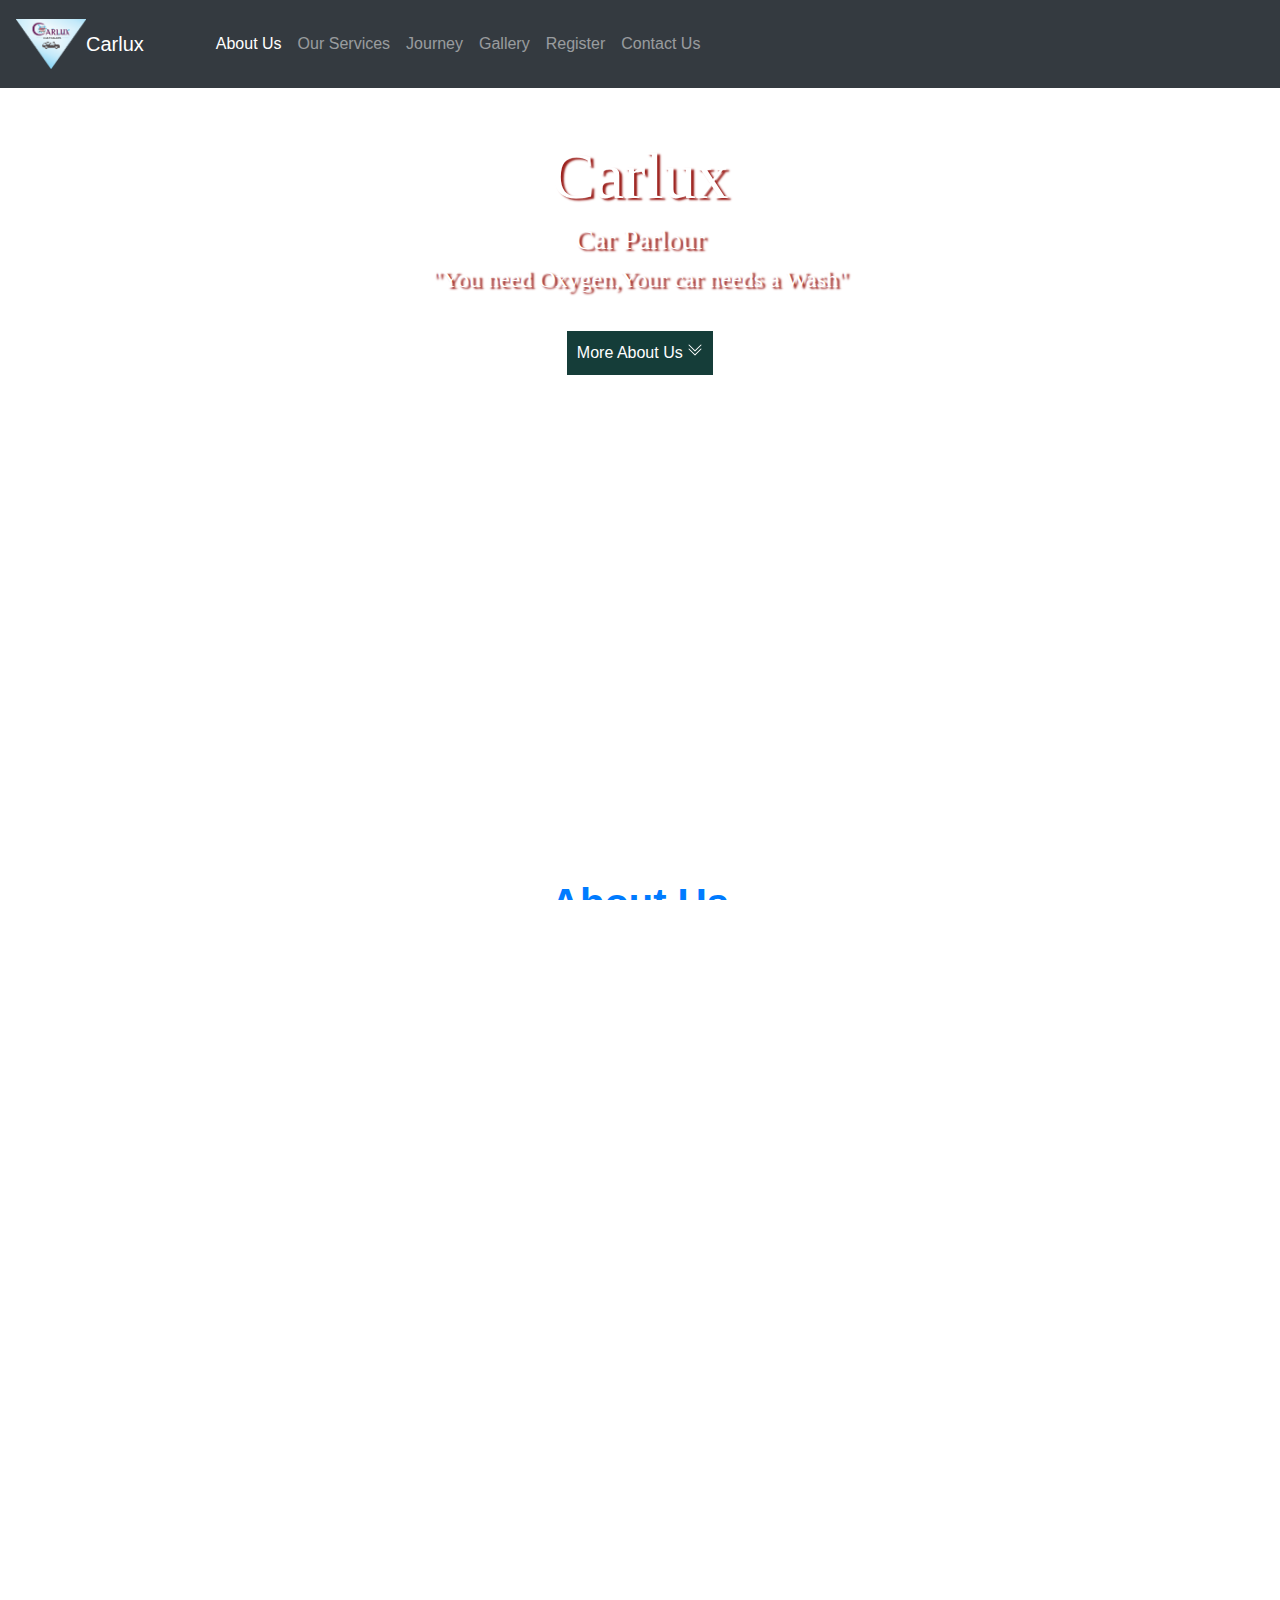
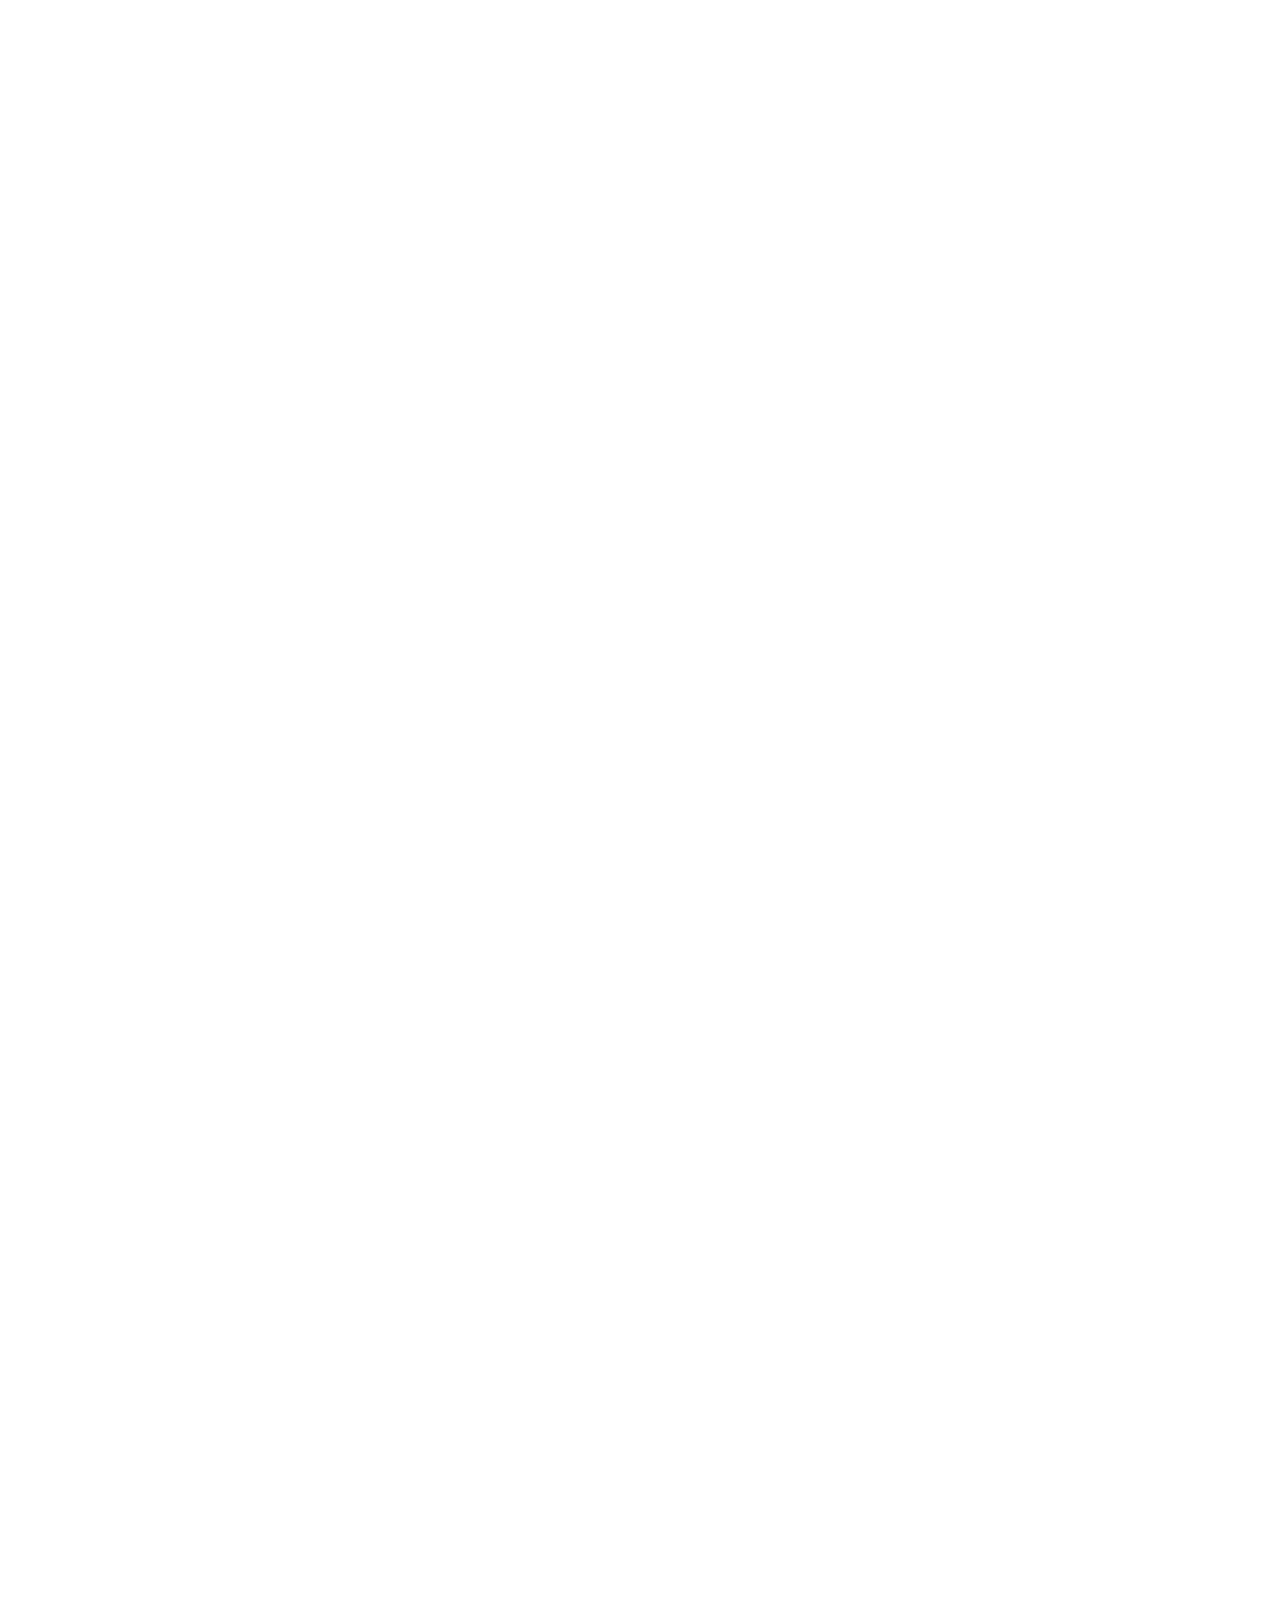
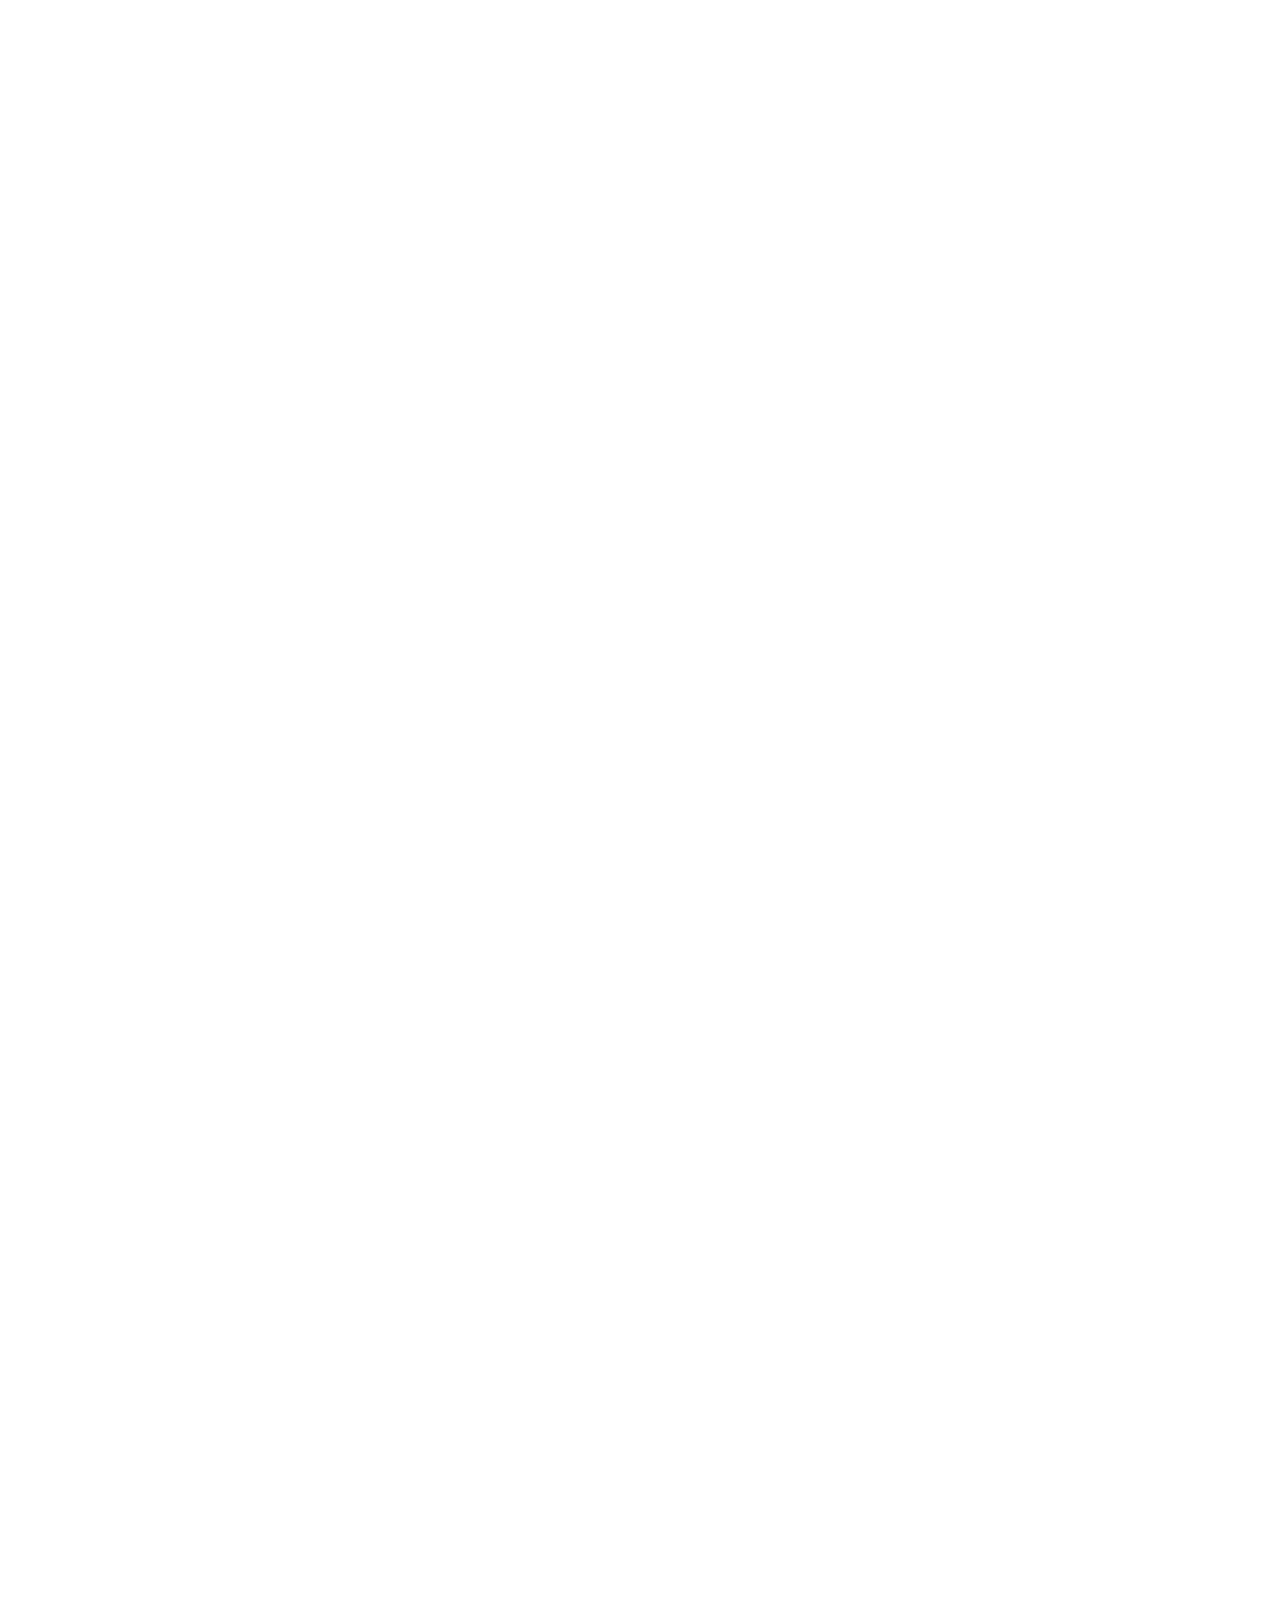
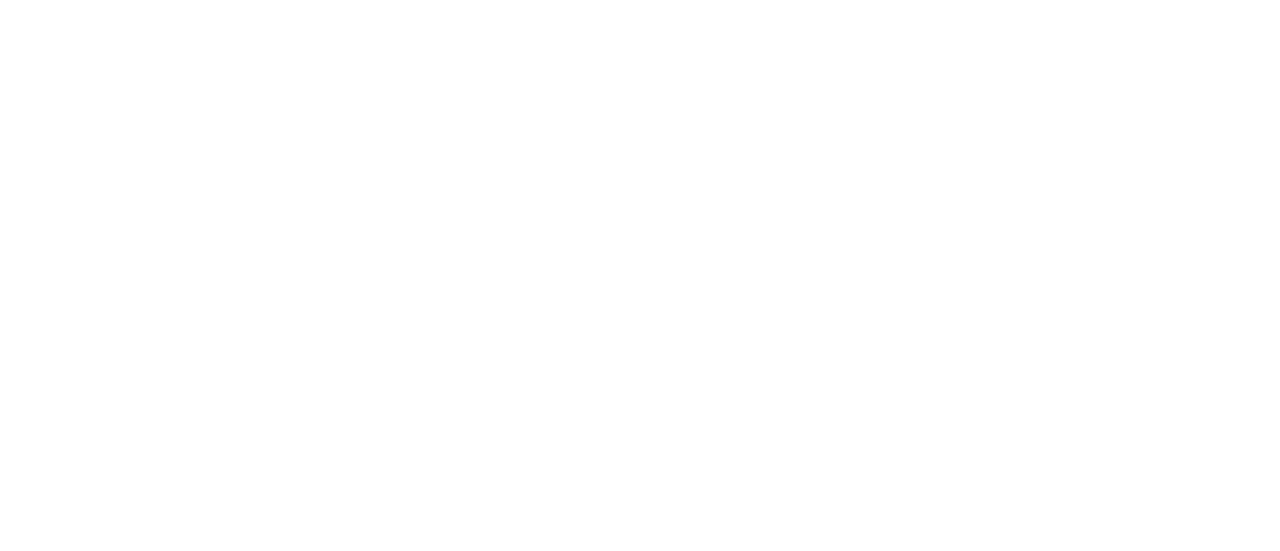
==== index.html @ f9e62705 "changed home.html to index.html | corrected paths after removing views folder" ====
<!doctype html>
<html lang="en">
  <head>
    <!-- Required meta tags -->
    <meta charset="utf-8">
    <meta name="viewport" content="width=device-width, initial-scale=1, shrink-to-fit=no">

    <!-- Bootstrap CSS -->
    <link rel="stylesheet" href="https://maxcdn.bootstrapcdn.com/bootstrap/4.0.0/css/bootstrap.min.css" integrity="sha384-Gn5384xqQ1aoWXA+058RXPxPg6fy4IWvTNh0E263XmFcJlSAwiGgFAW/dAiS6JXm" crossorigin="anonymous">
    <link rel="stylesheet" href="./assets/css/home.css">

    <!--Floating WhatsApp css-->  
    <link rel="stylesheet" href="./assets/floating-whatsapp/floating-wpp.min.css">

    <title>Carlux | Home</title>

    <link href="./assets/css/home.css" rel = "stylesheet" type ="text/css"> 

  </head>
  <body>
    
    <!-- nav bar -->
    <nav class="navbar navbar-expand-lg navbar-dark bg-dark fixed-top">
        
      <button class="navbar-toggler" type="button" data-toggle="collapse" data-target="#navbarTogglerDemo03" aria-controls="navbarTogglerDemo03" aria-expanded="false" aria-label="Toggle navigation">
          <span class="navbar-toggler-icon"></span>
        </button>
        
        <a class="nav-logo navbar-brand d-flex justify-content-center align-items-center" href="#">
          <img src="./assets/images/logo.png" width="70" height="50" class="d-inline-block align-top" alt="Logo">
          <p class="mt-3">Carlux</p>
        </a>
        
      
        <div class="collapse navbar-collapse ml-5" id="navbarTogglerDemo03">
          <ul class="navbar-nav mr-auto mt-2 mt-lg-0">
            <li class="nav-item active">
              <a class="nav-link" href="#about-us-start"> About Us <span class="sr-only">(current)</span></a>
            </li>
            <li class="nav-item">
                <a class="nav-link" href="#our-services"> Our Services </a>
            </li>
            <li class="nav-item">
              <a class="nav-link" href="#journey-with-us-b4"> Journey </a>
            </li>
            <li class="nav-item">
              <a class="nav-link" href="#gallery-start"> Gallery </a>
            </li>
            <li class="nav-item">
              <a class="nav-link" href="#register-now-start"> Register </a>
            </li>
            <li class="nav-item">
                <a class="nav-link" href="#contact-us"> Contact Us </a>
            </li>
          </ul>
        </div>
      </nav>

    <!--Div where the WhatsApp will be rendered-->  
    <div id="WAButton" style="z-index: 4;"></div>  

      <!-- Title -->
    <section style="margin-top: 87px;">
        <div class="carLux-img">
         <div class="quotes">
           <h1>Carlux</h1>
           <h3>Car Parlour</h3>
           <h4>"You need Oxygen,Your car needs a Wash"</h4>
         </div>
          <div class="button">
            <a class="drop-down-button" href="#about-us-start" style="text-decoration: none;">
              <span>More About Us
              <svg width="1em" height="1em" viewBox="0 0 16 16" class="bi bi-chevron-double-down" fill="currentColor" xmlns="http://www.w3.org/2000/svg">
                <path fill-rule="evenodd" d="M1.646 6.646a.5.5 0 0 1 .708 0L8 12.293l5.646-5.647a.5.5 0 0 1 .708.708l-6 6a.5.5 0 0 1-.708 0l-6-6a.5.5 0 0 1 0-.708z"/>
                <path fill-rule="evenodd" d="M1.646 2.646a.5.5 0 0 1 .708 0L8 8.293l5.646-5.647a.5.5 0 0 1 .708.708l-6 6a.5.5 0 0 1-.708 0l-6-6a.5.5 0 0 1 0-.708z"/>
              </svg>
            </span>
            </a>
          </div>
        </div>
        <div id="about-us-start"></div>
      </section>

    <!-- about us -->
    <section id="about-us" class="col-md-12 col-lg-10 mx-auto mt-4 p-5">
      <header class="heading">
        <h1 class="mx-auto col-md-6 col-10 text-primary" style="text-align: center; font-weight: bolder;">About Us</h1>
      </header>
      
      <div style="text-align: center;">
        <p style="font-size: larger;">"The Kissing clean with a showroom shine, every time."</p>
        <p> Quality service at your doorstep. </p>
      </div>
    
      <div class="media container">
        <div class="youtube-video mx-auto">
          <iframe src="https://www.youtube.com/embed/Q9sjvz_by-w?autoplay=1&mute=1">
          </iframe> 
        </div>
      </div>

      <div class="d-flex flex-wrap justify-content-around mt-4 col-lg-11 col-md-12 mx-auto">
        <!-- card 1: who we are? -->
        <div class="flip-card mb-3">
          <div class="flip-card-inner">
            <div class="flip-card-front">
              <img class="mt-md-5 mt-2" src="https://www.flaticon.com/svg/static/icons/svg/882/882988.svg" width="100px" height="100px" alt="Who?">
              <p class="mt-3">Who We Are?</p>
              <p class="ss-small" style="font-size: 12px;">(Tap to know more)</p>
            </div>
            <div class="flip-card-back">
              <img class="mt-2" src="https://www.flaticon.com/svg/static/icons/svg/616/616490.svg" width="30px" height="30px" alt="star">
              <p class="text-justify col-11 mx-auto" style="line-height: 1.3rem;">
                We are the <span style="color: rgb(218, 15, 15);">professionals</span>, that handle your vehicle with <span style="color: rgb(218, 15, 15);">care</span>. We <span style="color: rgb(218, 15, 15);">focus</span> on your vehicle like a parent pampers their child. That is where we come to help you out. We are <span style="color: rgb(218, 15, 15);">trustworthy</span> and <span style="color: rgb(218, 15, 15);">reliable</span> in every way possible.
              </p>
            </div>
          </div>
        </div>

        <!-- card 2: what we do? -->
        <div class="flip-card mb-3">
          <div class="flip-card-inner">
            <div class="flip-card-front">
              <img class="mt-md-5 mt-2" src="https://www.flaticon.com/svg/static/icons/svg/3617/3617413.svg" style="transform: scale(1.2);" width="100px" height="100px" alt="What?">
              <p class="mt-3">What We Do?</p>
              <p class="ss-small" style="font-size: 12px;">(Tap to know more)</p>
            </div>
            <div class="flip-card-back">
              <img class="mt-2" src="https://www.flaticon.com/svg/static/icons/svg/616/616490.svg" width="30px" height="30px" alt="star">
              <p class="text-justify col-11 mx-auto" style="line-height: 1.3rem;">
                Don't lose time, to get the shine. We Provide Vehicle related services like <span style="color: yellow">body wash, foam wash, dry cleaning, sanitization, vacuum cleaning, rubbing & polishing along with all technical and electrical works. </span>
              </p>
            </div>
          </div>
        </div>
        
        <!-- card 3: Why choose us? -->
        <div class="flip-card mb-3">
          <div class="flip-card-inner">
            <div class="flip-card-front">
              <img class="mt-md-5 mt-2" src="https://www.flaticon.com/svg/static/icons/svg/1698/1698558.svg" width="100px" height="100px" alt="Why?">
              <p class="mt-3">Why Choose Us?</p>
              <p class="ss-small" style="font-size: 12px;">(Tap to know more)</p>
            </div>
            <div class="flip-card-back">
              <img class="mt-2" src="https://www.flaticon.com/svg/static/icons/svg/616/616490.svg" width="30px" height="30px" alt="star">
              <p class="text-justify col-11 mx-auto" style="line-height: 1.3rem;">
                1. <span style="color: rgb(218, 15, 15);">Newest</span> in market with newest <span style="color: rgb(218, 15, 15);">technology</span>. (Hands-free cleaning) <br>
                2. <span style="color: rgb(218, 15, 15);">Onsite service</span> available. We will be right where you need us. <br>
                3. On Demand and Monthly Services available<span style="color: rgb(218, 15, 15);"> within budget</span>. 
              </p>
            </div>
          </div>
        </div>
      </div>

      <div class="col-10 mx-auto">
        <p style="font-size: 1.3rem; text-align: center;">Drive With Pride in a Clean Car.</p>
      </div>
    </section>
    
    <!-- our services -->
    <section id="our-services">
      <header class="heading">
        <h1 class="mx-auto col-md-6 col-10 text-primary" style="text-align: center; font-weight: bolder;">Our Services</h1>
      </header>
      <div class="services-container">

        <!-- card -->
        <div class="services-card">
          <div class="services-card-inner" style="background-color: #F3086A;">
            <div id="body-wash-img" class="services-card-img-container first-service">
              <div class="tap-me-container">
                <i class="fas fa-hand-point-up"></i>
              </div>
              <div class="services-img-text-container" style="background-color: rgba(243, 8, 106, 0.6);;">
                <div class="services-img-text">
                  <p>A body Wash that throughly clears up the dirt present on your vehicle's body. No need to worry of that mud now, is it?</p>
                </div>
              </div>
            </div>
            <div class="service-card-p">
              <p>Body Wash</p>
            </div>
          </div>
        </div>

        <!-- card -->
        <div class="services-card">
          <div class="services-card-inner" style="background-color: #FE4C07;">
            <div id="interior-img" class="services-card-img-container">
              <div class="services-img-text-container" style="background-color: rgba(254, 76, 7, 0.6);">
                <div class="services-img-text">
                  <p>A thorough Cleaning of all the interior parts of your vehicle. Well! Let your kids spill some beans in your car now onwards and stop worrying.</p>
                </div>
              </div>
            </div>
            <div class="service-card-p">
              <p>Interior Cleaning</p>
            </div>
          </div>
        </div>

        <!-- card -->
        <div class="services-card">
          <div class="services-card-inner" style="background-color: #02AF3B;">
            <div id="wheel-wash-img" class="services-card-img-container">
              <div class="services-img-text-container" style="background-color: rgba(18, 156, 64, 0.6);">
                <div class="services-img-text">
                  <p>Cleaning up of the wheels to make them shine like a gold mine. Time to hit the road and go bizzare.</p>
                </div>
              </div>
            </div>
            <div class="service-card-p" style="text-align: center; margin-top: 2%;">
              <p>Wheel Cleaning</p>
            </div>
          </div>
        </div>

        <!-- card -->
        <div class="services-card">
          <div class="services-card-inner" style="background-color: #F3086A;">
            <div id="foam-wash-img" class="services-card-img-container">
              <div class="services-img-text-container" style="background-color: rgba(243, 8, 106, 0.6);">
                <div class="services-img-text">
                  <p>Not satisfied with just a body wash? Try this cozy wash to make your ride get foamy and become shiny like a bulb.</p>
                </div>
              </div>
            </div>
            <div class="service-card-p" style="text-align: center; margin-top: 2%;">
              <p>Foam Wash</p>
            </div>
          </div>
        </div>

        <!-- card -->
        <div class="services-card">
          <div class="services-card-inner" style="background-color: #FE4C07;">
            <div id="vacuum-img" class="services-card-img-container">
              <div class="services-img-text-container" style="background-color: rgba(254, 76, 7, 0.6);">
                <div class="services-img-text">
                  <p>Seat Covers and foot area always got that dust that won't come out that easily. Don't Worry!! We got it handled.</p>
                </div>
              </div>
            </div>
            <div class="service-card-p" style="text-align: center; margin-top: 2%;">
              <p>Vacuum Cleaning</p>
            </div>
          </div>
        </div>

        <!-- card -->
        <div class="services-card">
          <div class="services-card-inner" style="background-color: #02AF3B;">
            <div id="polishing-img" class="services-card-img-container">
              <div class="services-img-text-container" style="background-color:rgba(18, 156, 64, 0.6);">
                <div class="services-img-text">
                  <p>Washing might make your vehicle shiny. But do you want to blind others just by a look at your ride. Just kidding, But it does make your ride like new</p>
                </div>
              </div>
            </div>
            <div class="service-card-p" style="text-align: center; margin-top: 2%;">
              <p>Polishing</p>
            </div>
          </div>
        </div>

        <!-- card -->
        <div class="services-card">
          <div class="services-card-inner" style="background-color: #F3086A;">
            <div id="engine-wash-img" class="services-card-img-container">
              <div class="services-img-text-container" style="background-color: rgba(243, 8, 106, 0.6);;">
                <div class="services-img-text">
                  <p>A Ride outside may look beautiful but have you ever thought how sick it may be from inside. We are its doctor, Ready to help.</p>
                </div>
              </div>
            </div>
            <div class="service-card-p" style="text-align: center; margin-top: 2%;">
              <p>Engine Wash</p>
            </div>
          </div>
        </div>

        <!-- card -->
        <div class="services-card">
          <div class="services-card-inner" style="background-color: #FE4C07;">
            <div id="sanitization-img" class="services-card-img-container">
              <div class="services-img-text-container" style="background-color: rgba(254, 76, 7, 0.6);">
                <div class="services-img-text">
                  <p>Germs, Viruses, Bacteria will be just a myth to you. Sanitization of your vehicle will only let you and your close ones be in your vehicle.</p>
                </div>
              </div>
            </div>
            <div class="service-card-p" style="text-align: center; margin-top: 2%;">
              <p>Sanitization</p>
            </div>
          </div>
        </div>

      </div>
    </section>
    <div id="journey-with-us-b4"></div>
    <!-- Journey -->
    <section id="journey-with-us">
      <header class="heading">
        <h1 class="mx-auto col-md-6 col-10 text-primary" style="text-align: center; font-weight: bolder;">Your Journey With Us</h1>
      </header>
      <div class="journey-container mt-5 mb-5">
        <div class="timeline">
          <img src="https://www.flaticon.com/svg/static/icons/svg/1048/1048314.svg" height="50px" width="50px" alt="">
        </div>
        <div class="timeline-div">
          <p class="timeline-heading">1. Register With US: <img src="https://www.flaticon.com/svg/static/icons/svg/3596/3596029.svg" height="30px" width="30px" alt=""></p>
          <p class="timeline-text"><i class="fas fa-angle-right"></i>Choose Your Service: <ul> 
            <li>Monthly,</li>
            <li>On - demand,</li>
            <li>Demo.</li>
          </ul><i class="fas fa-angle-right"></i>Fill Up your details and submit.</p>
        </div>

        <div class="timeline-div">
          <p class="timeline-heading">2. Get in touch: <img src="https://www.flaticon.com/svg/static/icons/svg/2971/2971416.svg" height="30px" width="30px" alt=""></p>
          <p class="timeline-text"><i class="fas fa-angle-right"></i>Our agent will contact you. <br> <i class="fas fa-angle-right"></i>They will verify your and your plan details.</p>
        </div>

        <div class="timeline-div">
          <p class="timeline-heading">3. Payment: <img src="https://www.flaticon.com/svg/static/icons/svg/2331/2331941.svg" height="30px" width="30px" alt=""></p>
          <p class="timeline-text"><i class="fas fa-angle-right"></i>You will be asked to pay according to service. <br> <i class="fas fa-angle-right"></i>Payment can be done via online.</p>
        </div>

        <div class="timeline-div">
          <p class="timeline-heading">4. Service Starts: <img src="https://www.flaticon.com/svg/static/icons/svg/1086/1086470.svg" height="30px" width="30px" alt=""></p>
          <p class="timeline-text"><i class="fas fa-angle-right"></i>The service will start according to the time/date convinient to you. <br> <i class="fas fa-angle-right"></i>Sit back, Relax and Enjoy the best available onsite vehicle parlour.</p>
        </div>
      </div>
    </section>

    <div id="gallery-start"></div>
    <!-- carousel -->
    <section id="carousel">
      <header class="heading mb-5">
        <h1 class="mx-auto col-md-6 col-10 text-primary" style="text-align: center; font-weight: bolder;">Gallery</h1>
      </header>
      <div id="carouselExampleIndicators" class="carousel slide mx-auto" data-interval="3000" data-ride="carousel">
        <ol class="carousel-indicators">
          <li data-target="#carouselExampleIndicators" data-slide-to="0" class="active"></li>
          <li data-target="#carouselExampleIndicators" data-slide-to="1"></li>
          <li data-target="#carouselExampleIndicators" data-slide-to="2"></li>
          <li data-target="#carouselExampleIndicators" data-slide-to="3"></li>
        </ol>
        <div class="carousel-inner mx-auto">
          <div class="carousel-item active">
            <img class="d-block mx-auto" width="70%" src="./assets/images/car-carlux-washed.jpg" alt="First slide">
          </div>
          <div class="carousel-item">
            <img class="d-block mx-auto" width="70%" src="./assets/images/bike.jpg" alt="Second slide">
          </div>
          <div class="carousel-item">
            <img class="d-block mx-auto" width="67.8%" src="./assets/images/tshirts.jpg" alt="Third slide">
          </div>
          <div class="carousel-item">
            <img class="d-block mx-auto" width="70%" src="./assets/images/rickshaw.jpg" alt="Fourth slide">
          </div>
        </div>
        <a class="carousel-control-prev" href="#carouselExampleIndicators" role="button" data-slide="prev">
          <span class="carousel-control-prev-icon" aria-hidden="true"></span>
          <span class="sr-only">Previous</span>
        </a>
        <a class="carousel-control-next" href="#carouselExampleIndicators" role="button" data-slide="next">
          <span class="carousel-control-next-icon" aria-hidden="true"></span>
          <span class="sr-only">Next</span>
        </a>
      </div>
    </section>

    <div id="register-now-start"></div>

    <!-- register now -->
    <section id="register">
      <header class="heading mb-5">
        <h1 class="mx-auto col-md-6 col-10 text-primary" style="text-align: center; font-weight: bolder;">Register Now</h1>
        <p class="mx-auto col-md-6 col-10 head-para" style="text-align: center;">You won't be disappointed</p>
      </header>
      
      <div class="register-container">
        <div class="register-btns-container">
          <a href="">
            <div class="register-monthly register-btns">
              <p>Monthly Service</p> 
            </div>
          </a>
          <a href="">
            <div class="register-on-demand register-btns">
              <p>On Demand Service</p> 
            </div>
          </a>
        </div>
        <div class="register-demo">
          <p>Have A doubt?</p>
          <a href="">
            <div class="demo-btn">
              <p>Take A Demo</p> 
            </div>
          </a>     
        </div>
      </div>
    </section>

      <!-- contact us -->
      <section id="contact-us" class="p-5">
        <header style="text-align: center;">
          <h1 class="text-light">We'd love to hear from you!</h1>
        </header>
        <div class="contact-container">
          <!-- phone -->
          <div class="contact-tabs">
            <img src="https://www.flaticon.com/svg/static/icons/svg/244/244812.svg" height="30px" width="30px" alt="">
            <span class="ml-2">+91 7703905372 <br> +91 9311048540</span>
          </div>
          <!-- email -->
          <div class="contact-tabs">
            <img src="https://www.flaticon.com/svg/static/icons/svg/732/732200.svg" height="30px" width="30px" alt="">
            <span class="ml-2">carluxcarparlour@gmail.com</span>
          </div>
          <!-- facebook -->
          <div class="contact-tabs" style="color: #1947d3;">
            <img src="https://www.flaticon.com/svg/static/icons/svg/733/733547.svg" height="30px" width="30px" alt="">
            <span class="ml-2">asdjhaskd@facebook.com</span>
          </div>
          <!-- whatsapp -->
          <div class="contact-tabs">
            <img src="https://www.flaticon.com/premium-icon/icons/svg/3536/3536445.svg" height="30px" width="30px" alt="">
            <span class="ml-2">+91 7703905372</span>
          </div>
          <!-- location -->
          <div class="contact-tabs">
            <img src="https://www.flaticon.com/svg/static/icons/svg/856/856332.svg"  height="30px" width="30px" alt="">
            <span class="ml-2">Shop no. 13,14 Ghadi village,<br> Sector 143B, Noida-201304 (UP)</span>
          </div>
        </div>     
      </section>
    
      <!-- fontawesome cdn -->
      <script src="https://kit.fontawesome.com/c90807128e.js" crossorigin="anonymous"></script>


    <!-- Bootstrap cdn -->
    <!-- Optional JavaScript -->
    <!-- jQuery first, then Popper.js, then Bootstrap JS -->
    <script src="https://code.jquery.com/jquery-3.2.1.slim.min.js" integrity="sha384-KJ3o2DKtIkvYIK3UENzmM7KCkRr/rE9/Qpg6aAZGJwFDMVNA/GpGFF93hXpG5KkN" crossorigin="anonymous"></script>
    <script src="https://cdnjs.cloudflare.com/ajax/libs/popper.js/1.12.9/umd/popper.min.js" integrity="sha384-ApNbgh9B+Y1QKtv3Rn7W3mgPxhU9K/ScQsAP7hUibX39j7fakFPskvXusvfa0b4Q" crossorigin="anonymous"></script>
    <script src="https://maxcdn.bootstrapcdn.com/bootstrap/4.0.0/js/bootstrap.min.js" integrity="sha384-JZR6Spejh4U02d8jOt6vLEHfe/JQGiRRSQQxSfFWpi1MquVdAyjUar5+76PVCmYl" crossorigin="anonymous"></script>

    <!--Floating WhatsApp javascript-->  
    <script type="text/javascript" src="./assets/floating-whatsapp/floating-wpp.min.js"></script>

    <!-- external javascript -->
    <script src="./assets//js/home.js"></script>

  </body>
</html>
---- assets/css/home.css ----
/* globals */
*{
  box-sizing: border-box;
}

html,body
{
    width: 100%;
    height: 100%;
    margin: 0px;
    padding: 0px;
    overflow-x: hidden; 
    scroll-behavior: smooth;
}

/* Title */
.carLux-img{
    background-image: url("https://image.freepik.com/free-photo/man-s-hand-is-cleaning-waxing-car_1150-6099.jpg");
    background-size: cover;
    height: 80vh;
    background-repeat: no-repeat;
    background-attachment: fixed;
}
.new{
    display: flex;
    flex-direction: column;
    align-items: flex-end;
    font-weight: 700;
    font-family: "sans-serif";
    
}
.new h1,h2{
    font-size:40px ;
}
.button{
    display: flex;
    justify-content: center;
    margin-top:30px ; 
    
}
.button a svg{
    color:white;
}

.drop-down-button{
    text-decoration: none;
    background-color: rgb(21, 61, 57);
    padding: 10px;
}
.drop-down-button span{
    color: white;
}
.drop-down-button:hover{
background-color: rgb(8, 24, 24);

box-shadow: 5px 5px 15px 5px rgba(0,0,0,0.32);
}
.quotes{
    display: flex;
    justify-content: center;
    flex-direction: column;
    align-items: center;
  
}
.quotes h1,h3,h4{
    font-family: Georgia, 'Times New Roman', Times, serif;
    color: white;
    text-shadow: 3px 2px 2px #9c201c;
    
}
.quotes h1{
    margin-top: 50px;
    font-size: 65px;
    
}
.quotes h4{
   
    width: 80vw;
    text-align: center;
}


/* contact us */

#contact-us{
    background-image: linear-gradient(to right, #340177, #5400D2);
}

.contact-tabs span{
    font-family: sans-serif;
    font-size: 1.2em;
    color: honeydew;
}

.contact-container{
    display: flex;
    flex-wrap: wrap;
}
.contact-tabs{
    width: 30%;
    min-width: 380px;
    margin: 15px 0;
}

/* about us */

/* youtube video */

.youtube-video iframe{
  height: 200px;
  width: 40vw;
}

/* card */
 .flip-card {
  background-color: transparent;
  width: 250px;
  height: 300px;
  border: 1px solid #f1f1f1;
  perspective: 1000px; 
}

.flip-card-inner {
  position: relative;
  width: 100%;
  height: 100%;
  text-align: center;
  transition: transform 1.1s;
  transform-style: preserve-3d;
}

.flip-card:hover .flip-card-inner {
  transform: rotateY(180deg);
}

.flip-card-front, .flip-card-back {
  position: absolute;
  width: 100%;
  height: 100%;
  -webkit-backface-visibility: hidden; 
  backface-visibility: hidden;
}

.flip-card-front {
  background-color: dodgerblue;
  color: black;
  box-shadow: 5px 5px 9px 0px rgba(0,0,0,0.32);
}

.flip-card-front p{
  color: white;
  font-size: 1.5rem;
}

.flip-card-back {
  background-color: dodgerblue;
  color: white;
  transform: rotateY(180deg);
  box-shadow: 5px 5px 9px 0px rgba(0,0,0,0.32);

} 


/* services */
#our-services{
  padding: 70px 0;
  background-image: linear-gradient(to bottom right, #111113, #3E414A, #111113);
}

.services-container{
  width: 80vw;
  margin-left: 10vw;
  display: flex;
  flex-wrap: wrap;
  justify-content: space-around;
}
.services-card{
  width: 20vw;
  height: 330px;
  padding-top: 20px;
  min-width: 260px;
}
.services-card-inner{
  height: 90%;
  width: 80%;
  margin-left: 10%;
  border-radius: 5px;
  box-shadow: 3px 3px 17px 0 rgba(0,0,0,0.5);
}
.services-card-img-container{
  background-size: cover;
  height: 85%;
  border-top-left-radius: 5px;
  border-top-right-radius: 5px;
  box-shadow: inset 0 0 20px 10px rgba(0,0,0,0.6);
}
.services-img-text-container{
  height: 0;
  width: 100%;
  border-top-left-radius: 5px;
  border-top-right-radius: 5px;
  transition: height 0.5s ease-in-out;
  position: relative;
}
.services-card-img-container:hover > .services-img-text-container{
  height: 100%;
}
.services-card-img-container:hover > div p{
  opacity: 1;
}
.services-img-text{
  position: absolute;
  top: 10%;
  left: 10%;
  height: 80%;
  width: 80%;
}
.services-img-text p{
  color: white;
  opacity: 0;
  transition: opacity 0.5s ease-in-out;
}
.service-card-p{
  text-align: center; 
  margin-top: 2%;
}
.service-card-p p{
  color: white;
  font-weight: bold;
}


/* services card images */
#body-wash-img{
  background-image: url('../images/bodywash.jpg');
}
#interior-img{
  background-image: url('../images/interior.jpg');
}
#wheel-wash-img{
  background-image: url('../images/tire.jpg');
}
#foam-wash-img{
  background-image: url('../images/foam.jpg');
}
#vacuum-img{
  background-image: url('../images/vacuum.jpg');
}
#polishing-img{
  background-image: url('../images/polishing.jpg');
}
#engine-wash-img{
  background-image: url('../images/engine.jpg');
}
#sanitization-img{
  background-image: url('../images/sanitization.jpg');
}
.first-service{
  position: relative;
}
.tap-me-container{
  position: absolute;
  top: 35%;
  left: 30%;
  height: 100px;
  width: 100px;
  border-radius: 50%;
  border: black solid 1px;
  display: flex;
  justify-content: center;
  align-items: center;
  opacity: 0.4;
  animation-name: incDecScale;
  animation-duration: 0.5s;
  animation-timing-function: ease-in-out;
  animation-iteration-count: infinite;
  animation-direction: alternate;
}
.tap-me-container i{
  transform: scale(3);
}
@keyframes incDecScale {
  from{
    transform: scale(0.8)
  }
  to{
    transform: scale(1)
  }
}

/* journey with us */
#journey-with-us{
  margin: 70px 0;
}
.journey-container{
  width: 70vw;
  margin-left: 15vw;
  position: relative;
}
.timeline-div{
  width: 45%;
  margin-bottom: 40px;
}
.journey-container div:nth-child(2n){
  margin-left: auto;
}
.timeline{
  height: 80%;
  border-right: dashed black 2px;
  position: absolute;
  top: 10%;
  width: 1px;
  margin-left: 35vw;
}
.timeline img{
  position: sticky;
  top: 350px;
  margin-left: -18px;
}
.timeline-heading{
  font-size: x-large;
  font-weight: bold;
}
.timeline-div i{
  margin-right: 5px;
}
.timeline-text{
  color: darkslategray;
}

#carousel{
  background-image: linear-gradient(to bottom right, #111113, #3E414A, #111113);
  padding: 70px 0;
}

.carousel-item img{
  box-shadow: 4px 4px 20px 2px rgba(0,0,0,0.8);
}

/* register now */
#register{
  width: 70vw;
  margin-left: 15vw;
  padding: 70px 0;
}

.register-container{
  text-align: center;
}
.register-btns{
  background-color: #3293D4;
  border-radius: 10px;
  width: 400px;
  height: 80px;
  display: flex;
  justify-content: center;
  align-items: center;
  margin-bottom: 10px;
  transition: all 0.3s;
}
.register-btns:hover{
  background-color: #1B3B4E;
  transform: scale(1.05);
  box-shadow: 4px 4px 16px 1px rgba(0,0,0,0.5);

}
.register-btns p{
  font-size: 1.5rem;
  color: aliceblue;
}
#register a{
  text-decoration: none;
}
.register-btns-container{
  display: flex;
  flex-direction: column;
  align-items: center;
}
.register-demo{
  display: flex;
  flex-direction: column;
  justify-content: center;
  align-items: center;
}
.register-demo p{
  font-size: x-large;
}
.demo-btn p{
  color: aliceblue;
}
.demo-btn{
  background-color: #00C869;
  border-radius: 10px;
  width: 400px;
  height: 80px;
  display: flex;
  justify-content: center;
  align-items: center;
  transition: all 0.3s;
}
.demo-btn:hover{
  background-color: #016e3b;
  transform: scale(1.05);
  box-shadow: 4px 4px 16px 1px rgba(0,0,0,0.5);
}

.ss-small{
  color: #00C869;
  font-size: 12px;
}

/* media queries */

@media screen and (max-width: 640px){
  /* about */
  .youtube-video iframe{
    height: 200px;
    width: 70vw;
  }

  .flip-card{
    width: 350px;
    height: 250px;
  }
  .nav-logo{
    display: none;
  }
  .carLux-img{
    background-attachment: scroll;
  }
  .services-card{
    width: 100%;
    height: 250px;
  }
  .services-card-img-container{
    background-image: url('../images/bodywash_width.jpg');
  }

  /* services card images */
  #body-wash-img{
    background-image: url('../images/bodywash_width.jpg');
  }
  #interior-img{
    background-image: url('../images/interior_width.jpg');
  }
  #wheel-wash-img{
    background-image: url('../images/tire_width.jpg');
  }
  #foam-wash-img{
    background-image: url('../images/foam_width.jpg');
  }
  #vacuum-img{
    background-image: url('../images/vacuum_width.jpg');
  }
  #polishing-img{
    background-image: url('../images/polishing_width.jpg');
  }
  #engine-wash-img{
    background-image: url('../images/engine_width.jpg');
  }
  #sanitization-img{
    background-image: url('../images/sanitization_width.jpg');
  }


  /* timeline */
  .journey-container div:nth-child(2n){
    margin-left: 0;
  }
  .timeline-div{
    width: 80%;
    margin-bottom: 40px;
  }
  .timeline{
    height: 100%;
    border-right: dashed black 2px;
    position: absolute;
    top: 0%;
    width: 1px;
    margin-left: 65vw;
  }

  /* register */
  #register{
    width: 90vw;
    margin: 5vw;
  }
  .demo-btn{
    width: 80vw;
  }
  .register-btns{
    width: 80vw;
  }

  /* if sceen size is small */
}
---- assets/floating-whatsapp/floating-wpp.min.css ----
.floating-wpp{position:fixed;bottom:15px;left:15px;font-size:14px;transition:bottom .2s}.floating-wpp .floating-wpp-button{position:relative;border-radius:50%;box-shadow:1px 1px 4px rgba(60,60,60,.4);transition:box-shadow .2s;cursor:pointer;overflow:hidden}.floating-wpp .floating-wpp-button img,.floating-wpp .floating-wpp-button svg{position:absolute;width:100%;height:auto;object-fit:cover;top:50%;left:50%;transform:translate3d(-50%,-50%,0);border-radius:50%}.floating-wpp:hover{bottom:17px}.floating-wpp:hover .floating-wpp-button{box-shadow:1px 2px 8px rgba(60,60,60,.4)}.floating-wpp .floating-wpp-popup{border-radius:6px;background-color:#E5DDD5;position:absolute;overflow:hidden;padding:0;box-shadow:1px 2px 8px rgba(60,60,60,.25);width:0;height:0;bottom:0;opacity:0;transition:bottom .1s ease-out,opacity .2s ease-out;transform-origin:bottom}.floating-wpp .floating-wpp-popup.active{padding:0 12px 12px;width:260px;height:auto;bottom:82px;opacity:1}.floating-wpp .floating-wpp-popup .floating-wpp-message{background-color:#fff;padding:8px;border-radius:0 5px 5px;box-shadow:1px 1px 1px rgba(0,0,0,.15);opacity:0;transition:opacity .2s}.floating-wpp .floating-wpp-popup.active .floating-wpp-message{opacity:1;transition-delay:.2s}.floating-wpp .floating-wpp-popup .floating-wpp-head{text-align:right;color:#fff;margin:0 -15px 10px;padding:6px 12px;display:flex;justify-content:space-between;cursor:pointer}.floating-wpp .floating-wpp-input-message{background-color:#fff;margin:10px -15px -15px;padding:0 15px;display:flex;align-items:center}.floating-wpp .floating-wpp-input-message textarea{border:1px solid #ccc;border-radius:4px;box-shadow:none;padding:8px;margin:10px 0;width:100%;max-width:100%;font-family:inherit;font-size:inherit;resize:none}.floating-wpp .floating-wpp-btn-send{margin-left:12px;font-size:0;cursor:pointer}
---- assets/css/home.css ----
/* globals */
*{
  box-sizing: border-box;
}

html,body
{
    width: 100%;
    height: 100%;
    margin: 0px;
    padding: 0px;
    overflow-x: hidden; 
    scroll-behavior: smooth;
}

/* Title */
.carLux-img{
    background-image: url("https://image.freepik.com/free-photo/man-s-hand-is-cleaning-waxing-car_1150-6099.jpg");
    background-size: cover;
    height: 80vh;
    background-repeat: no-repeat;
    background-attachment: fixed;
}
.new{
    display: flex;
    flex-direction: column;
    align-items: flex-end;
    font-weight: 700;
    font-family: "sans-serif";
    
}
.new h1,h2{
    font-size:40px ;
}
.button{
    display: flex;
    justify-content: center;
    margin-top:30px ; 
    
}
.button a svg{
    color:white;
}

.drop-down-button{
    text-decoration: none;
    background-color: rgb(21, 61, 57);
    padding: 10px;
}
.drop-down-button span{
    color: white;
}
.drop-down-button:hover{
background-color: rgb(8, 24, 24);

box-shadow: 5px 5px 15px 5px rgba(0,0,0,0.32);
}
.quotes{
    display: flex;
    justify-content: center;
    flex-direction: column;
    align-items: center;
  
}
.quotes h1,h3,h4{
    font-family: Georgia, 'Times New Roman', Times, serif;
    color: white;
    text-shadow: 3px 2px 2px #9c201c;
    
}
.quotes h1{
    margin-top: 50px;
    font-size: 65px;
    
}
.quotes h4{
   
    width: 80vw;
    text-align: center;
}


/* contact us */

#contact-us{
    background-image: linear-gradient(to right, #340177, #5400D2);
}

.contact-tabs span{
    font-family: sans-serif;
    font-size: 1.2em;
    color: honeydew;
}

.contact-container{
    display: flex;
    flex-wrap: wrap;
}
.contact-tabs{
    width: 30%;
    min-width: 380px;
    margin: 15px 0;
}

/* about us */

/* youtube video */

.youtube-video iframe{
  height: 200px;
  width: 40vw;
}

/* card */
 .flip-card {
  background-color: transparent;
  width: 250px;
  height: 300px;
  border: 1px solid #f1f1f1;
  perspective: 1000px; 
}

.flip-card-inner {
  position: relative;
  width: 100%;
  height: 100%;
  text-align: center;
  transition: transform 1.1s;
  transform-style: preserve-3d;
}

.flip-card:hover .flip-card-inner {
  transform: rotateY(180deg);
}

.flip-card-front, .flip-card-back {
  position: absolute;
  width: 100%;
  height: 100%;
  -webkit-backface-visibility: hidden; 
  backface-visibility: hidden;
}

.flip-card-front {
  background-color: dodgerblue;
  color: black;
  box-shadow: 5px 5px 9px 0px rgba(0,0,0,0.32);
}

.flip-card-front p{
  color: white;
  font-size: 1.5rem;
}

.flip-card-back {
  background-color: dodgerblue;
  color: white;
  transform: rotateY(180deg);
  box-shadow: 5px 5px 9px 0px rgba(0,0,0,0.32);

} 


/* services */
#our-services{
  padding: 70px 0;
  background-image: linear-gradient(to bottom right, #111113, #3E414A, #111113);
}

.services-container{
  width: 80vw;
  margin-left: 10vw;
  display: flex;
  flex-wrap: wrap;
  justify-content: space-around;
}
.services-card{
  width: 20vw;
  height: 330px;
  padding-top: 20px;
  min-width: 260px;
}
.services-card-inner{
  height: 90%;
  width: 80%;
  margin-left: 10%;
  border-radius: 5px;
  box-shadow: 3px 3px 17px 0 rgba(0,0,0,0.5);
}
.services-card-img-container{
  background-size: cover;
  height: 85%;
  border-top-left-radius: 5px;
  border-top-right-radius: 5px;
  box-shadow: inset 0 0 20px 10px rgba(0,0,0,0.6);
}
.services-img-text-container{
  height: 0;
  width: 100%;
  border-top-left-radius: 5px;
  border-top-right-radius: 5px;
  transition: height 0.5s ease-in-out;
  position: relative;
}
.services-card-img-container:hover > .services-img-text-container{
  height: 100%;
}
.services-card-img-container:hover > div p{
  opacity: 1;
}
.services-img-text{
  position: absolute;
  top: 10%;
  left: 10%;
  height: 80%;
  width: 80%;
}
.services-img-text p{
  color: white;
  opacity: 0;
  transition: opacity 0.5s ease-in-out;
}
.service-card-p{
  text-align: center; 
  margin-top: 2%;
}
.service-card-p p{
  color: white;
  font-weight: bold;
}


/* services card images */
#body-wash-img{
  background-image: url('../images/bodywash.jpg');
}
#interior-img{
  background-image: url('../images/interior.jpg');
}
#wheel-wash-img{
  background-image: url('../images/tire.jpg');
}
#foam-wash-img{
  background-image: url('../images/foam.jpg');
}
#vacuum-img{
  background-image: url('../images/vacuum.jpg');
}
#polishing-img{
  background-image: url('../images/polishing.jpg');
}
#engine-wash-img{
  background-image: url('../images/engine.jpg');
}
#sanitization-img{
  background-image: url('../images/sanitization.jpg');
}
.first-service{
  position: relative;
}
.tap-me-container{
  position: absolute;
  top: 35%;
  left: 30%;
  height: 100px;
  width: 100px;
  border-radius: 50%;
  border: black solid 1px;
  display: flex;
  justify-content: center;
  align-items: center;
  opacity: 0.4;
  animation-name: incDecScale;
  animation-duration: 0.5s;
  animation-timing-function: ease-in-out;
  animation-iteration-count: infinite;
  animation-direction: alternate;
}
.tap-me-container i{
  transform: scale(3);
}
@keyframes incDecScale {
  from{
    transform: scale(0.8)
  }
  to{
    transform: scale(1)
  }
}

/* journey with us */
#journey-with-us{
  margin: 70px 0;
}
.journey-container{
  width: 70vw;
  margin-left: 15vw;
  position: relative;
}
.timeline-div{
  width: 45%;
  margin-bottom: 40px;
}
.journey-container div:nth-child(2n){
  margin-left: auto;
}
.timeline{
  height: 80%;
  border-right: dashed black 2px;
  position: absolute;
  top: 10%;
  width: 1px;
  margin-left: 35vw;
}
.timeline img{
  position: sticky;
  top: 350px;
  margin-left: -18px;
}
.timeline-heading{
  font-size: x-large;
  font-weight: bold;
}
.timeline-div i{
  margin-right: 5px;
}
.timeline-text{
  color: darkslategray;
}

#carousel{
  background-image: linear-gradient(to bottom right, #111113, #3E414A, #111113);
  padding: 70px 0;
}

.carousel-item img{
  box-shadow: 4px 4px 20px 2px rgba(0,0,0,0.8);
}

/* register now */
#register{
  width: 70vw;
  margin-left: 15vw;
  padding: 70px 0;
}

.register-container{
  text-align: center;
}
.register-btns{
  background-color: #3293D4;
  border-radius: 10px;
  width: 400px;
  height: 80px;
  display: flex;
  justify-content: center;
  align-items: center;
  margin-bottom: 10px;
  transition: all 0.3s;
}
.register-btns:hover{
  background-color: #1B3B4E;
  transform: scale(1.05);
  box-shadow: 4px 4px 16px 1px rgba(0,0,0,0.5);

}
.register-btns p{
  font-size: 1.5rem;
  color: aliceblue;
}
#register a{
  text-decoration: none;
}
.register-btns-container{
  display: flex;
  flex-direction: column;
  align-items: center;
}
.register-demo{
  display: flex;
  flex-direction: column;
  justify-content: center;
  align-items: center;
}
.register-demo p{
  font-size: x-large;
}
.demo-btn p{
  color: aliceblue;
}
.demo-btn{
  background-color: #00C869;
  border-radius: 10px;
  width: 400px;
  height: 80px;
  display: flex;
  justify-content: center;
  align-items: center;
  transition: all 0.3s;
}
.demo-btn:hover{
  background-color: #016e3b;
  transform: scale(1.05);
  box-shadow: 4px 4px 16px 1px rgba(0,0,0,0.5);
}

.ss-small{
  color: #00C869;
  font-size: 12px;
}

/* media queries */

@media screen and (max-width: 640px){
  /* about */
  .youtube-video iframe{
    height: 200px;
    width: 70vw;
  }

  .flip-card{
    width: 350px;
    height: 250px;
  }
  .nav-logo{
    display: none;
  }
  .carLux-img{
    background-attachment: scroll;
  }
  .services-card{
    width: 100%;
    height: 250px;
  }
  .services-card-img-container{
    background-image: url('../images/bodywash_width.jpg');
  }

  /* services card images */
  #body-wash-img{
    background-image: url('../images/bodywash_width.jpg');
  }
  #interior-img{
    background-image: url('../images/interior_width.jpg');
  }
  #wheel-wash-img{
    background-image: url('../images/tire_width.jpg');
  }
  #foam-wash-img{
    background-image: url('../images/foam_width.jpg');
  }
  #vacuum-img{
    background-image: url('../images/vacuum_width.jpg');
  }
  #polishing-img{
    background-image: url('../images/polishing_width.jpg');
  }
  #engine-wash-img{
    background-image: url('../images/engine_width.jpg');
  }
  #sanitization-img{
    background-image: url('../images/sanitization_width.jpg');
  }


  /* timeline */
  .journey-container div:nth-child(2n){
    margin-left: 0;
  }
  .timeline-div{
    width: 80%;
    margin-bottom: 40px;
  }
  .timeline{
    height: 100%;
    border-right: dashed black 2px;
    position: absolute;
    top: 0%;
    width: 1px;
    margin-left: 65vw;
  }

  /* register */
  #register{
    width: 90vw;
    margin: 5vw;
  }
  .demo-btn{
    width: 80vw;
  }
  .register-btns{
    width: 80vw;
  }

  /* if sceen size is small */
}
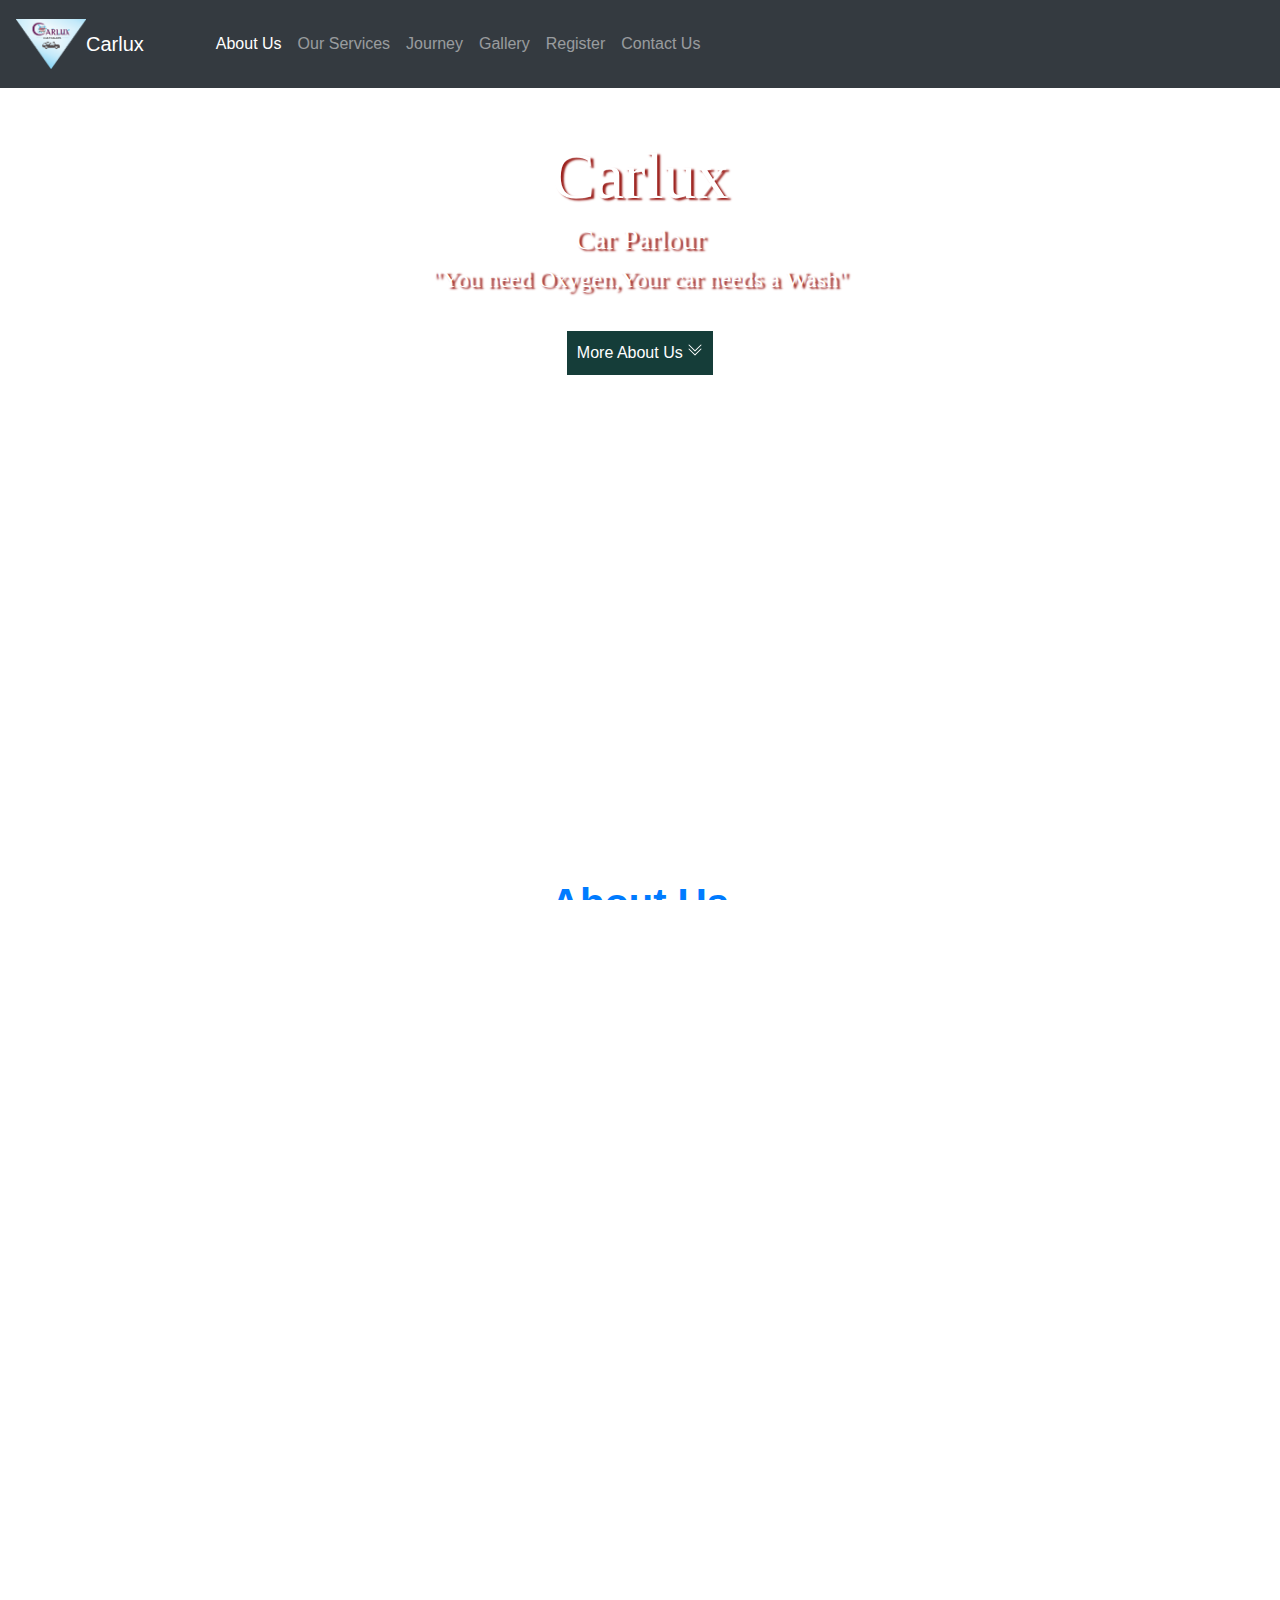
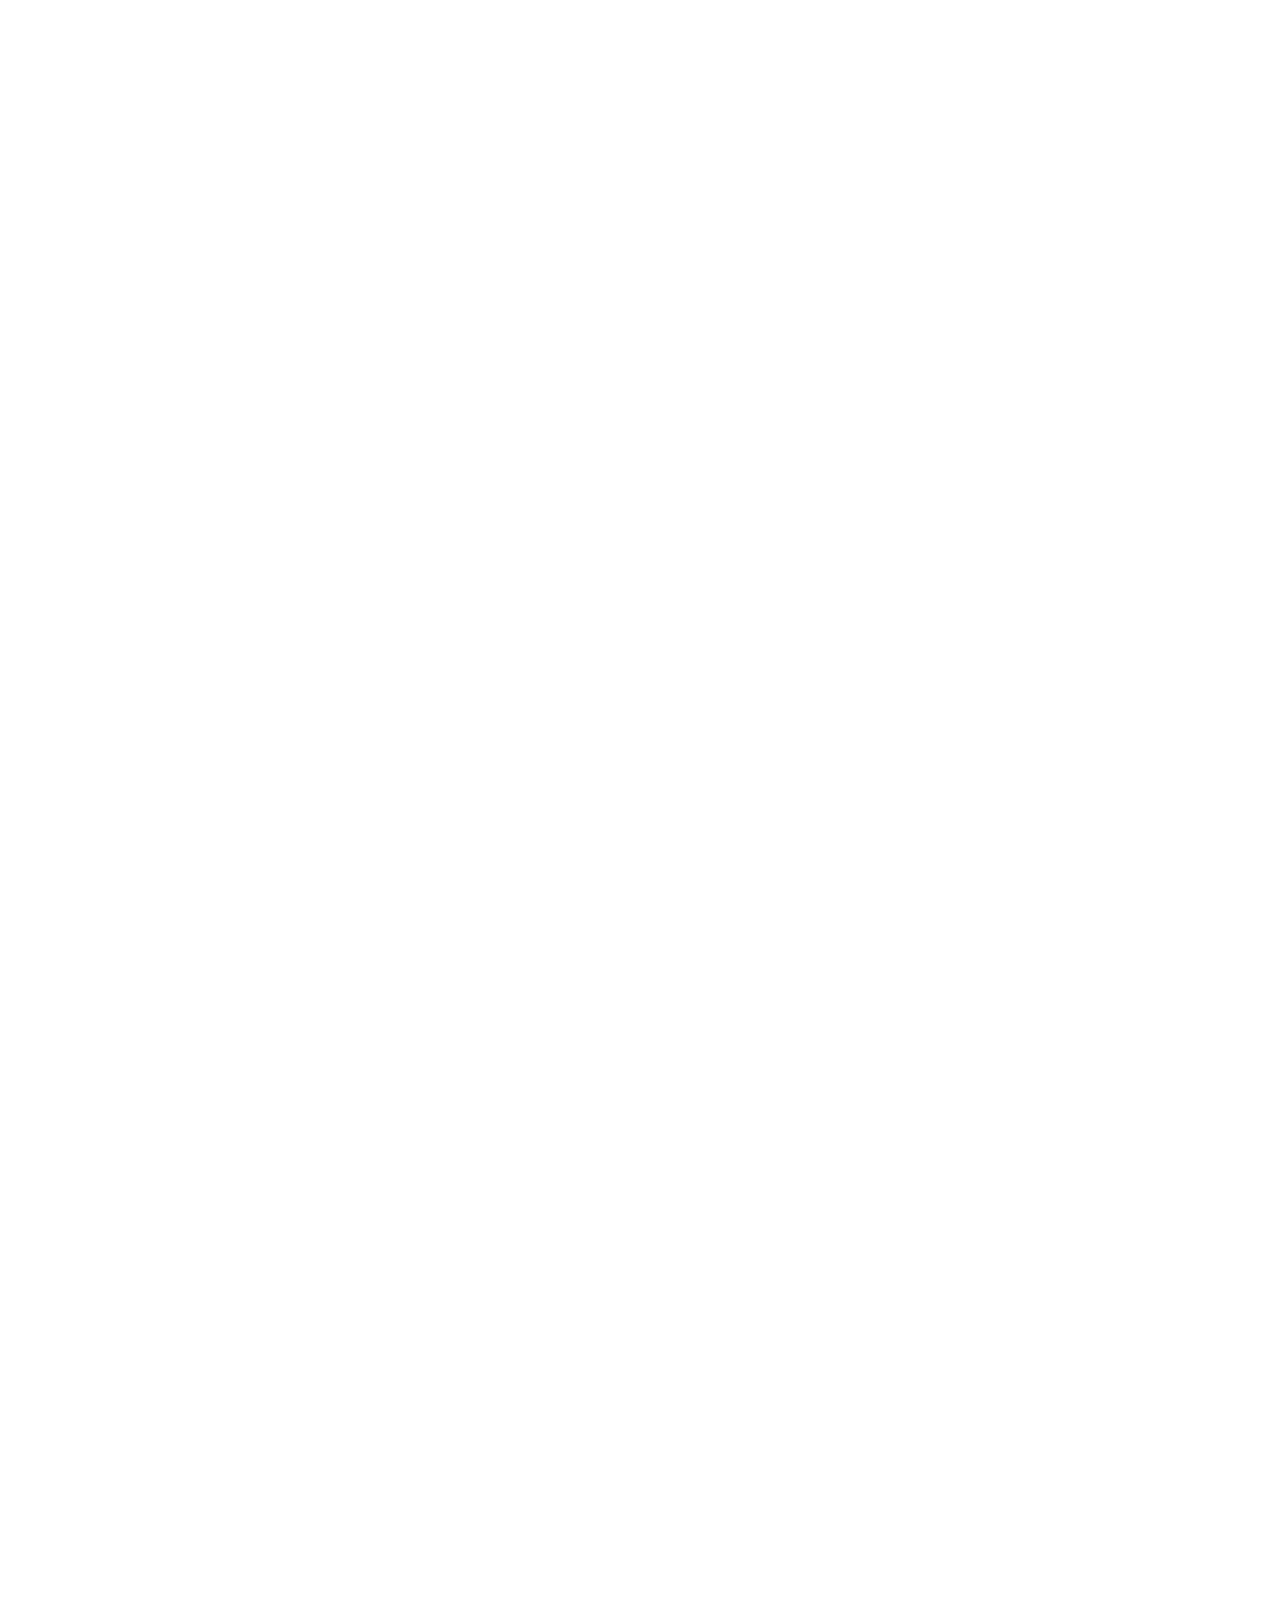
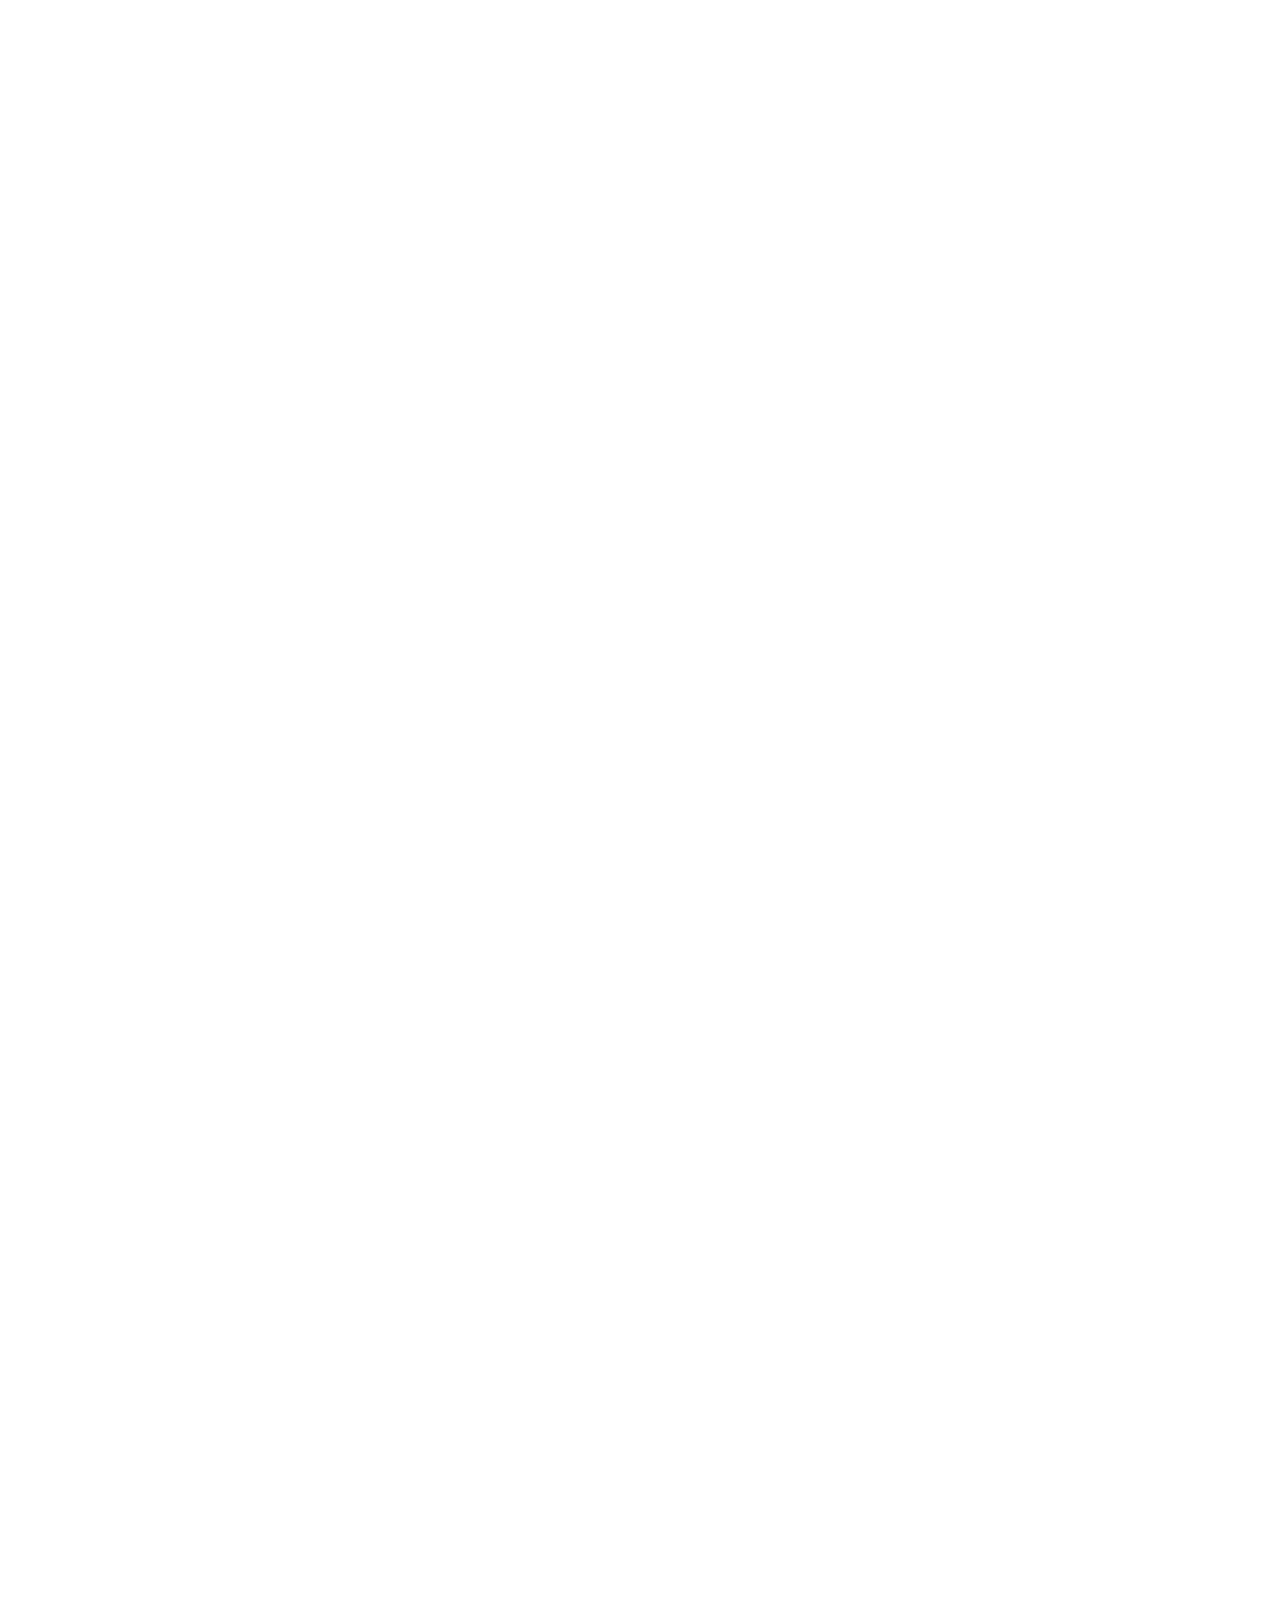
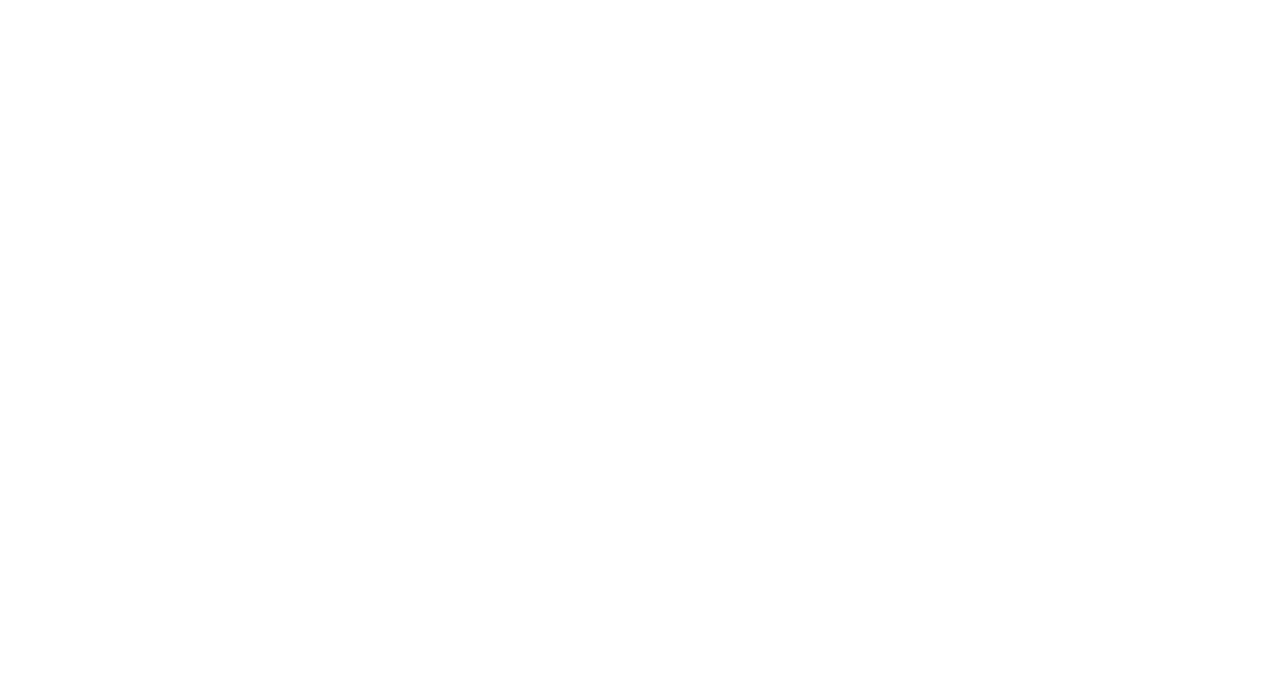
==== commit 50797bd3: "Added footer | aligned contacts and address in contact us section" ====
--- a/index.html
+++ b/index.html
@@ -324,14 +324,15 @@
         </div>
 
         <div class="timeline-div">
-          <p class="timeline-heading">3. Payment: <img src="https://www.flaticon.com/svg/static/icons/svg/2331/2331941.svg" height="30px" width="30px" alt=""></p>
-          <p class="timeline-text"><i class="fas fa-angle-right"></i>You will be asked to pay according to service. <br> <i class="fas fa-angle-right"></i>Payment can be done via online.</p>
+          <p class="timeline-heading">3. Service Starts: <img src="https://www.flaticon.com/svg/static/icons/svg/1086/1086470.svg" height="30px" width="30px" alt=""></p>
+          <p class="timeline-text"><i class="fas fa-angle-right"></i>The service will start according to the time/date convinient to you. <br> <i class="fas fa-angle-right"></i>Sit back, Relax and Enjoy the best available onsite vehicle parlour.</p>
         </div>
 
         <div class="timeline-div">
-          <p class="timeline-heading">4. Service Starts: <img src="https://www.flaticon.com/svg/static/icons/svg/1086/1086470.svg" height="30px" width="30px" alt=""></p>
-          <p class="timeline-text"><i class="fas fa-angle-right"></i>The service will start according to the time/date convinient to you. <br> <i class="fas fa-angle-right"></i>Sit back, Relax and Enjoy the best available onsite vehicle parlour.</p>
-        </div>
+          <p class="timeline-heading">4. Payment: <img src="https://www.flaticon.com/svg/static/icons/svg/2331/2331941.svg" height="30px" width="30px" alt=""></p>
+          <p class="timeline-text"><i class="fas fa-angle-right"></i>You will be asked to pay according to service after a month/service. <br> <i class="fas fa-angle-right"></i>Payment can be done via online.</p>
+        </div>
+        
       </div>
     </section>
 
@@ -413,9 +414,11 @@
         </header>
         <div class="contact-container">
           <!-- phone -->
-          <div class="contact-tabs">
+          <div class="contact-tabs d-flex">
             <img src="https://www.flaticon.com/svg/static/icons/svg/244/244812.svg" height="30px" width="30px" alt="">
-            <span class="ml-2">+91 7703905372 <br> +91 9311048540</span>
+            <div class="ml-2">
+              <span>+91 7703905372 <br> +91 9311048540</span>
+            </div>
           </div>
           <!-- email -->
           <div class="contact-tabs">
@@ -428,20 +431,48 @@
             <span class="ml-2">asdjhaskd@facebook.com</span>
           </div>
           <!-- whatsapp -->
-          <div class="contact-tabs">
+          <div class="contact-tabs d-flex">
             <img src="https://www.flaticon.com/premium-icon/icons/svg/3536/3536445.svg" height="30px" width="30px" alt="">
-            <span class="ml-2">+91 7703905372</span>
+            <div class="ml-2">
+              <span>+91 7703905372 <br> +91 9311048540</span>
+            </div>
           </div>
           <!-- location -->
-          <div class="contact-tabs">
+          <div class="contact-tabs d-flex">
             <img src="https://www.flaticon.com/svg/static/icons/svg/856/856332.svg"  height="30px" width="30px" alt="">
-            <span class="ml-2">Shop no. 13,14 Ghadi village,<br> Sector 143B, Noida-201304 (UP)</span>
+            <div class="ml-2">
+              <p style="font-size: 1.2rem; color: honeydew">Shop no. 13,14 Ghadi village,<br> Sector 143B, Noida-201304 (UP)</p>
+            </div>
           </div>
         </div>     
       </section>
     
-      <!-- fontawesome cdn -->
-      <script src="https://kit.fontawesome.com/c90807128e.js" crossorigin="anonymous"></script>
+      <!-- footer -->
+      <footer class="m-0 pb-2 pt-5">
+        <div class="d-flex col-10 mx-auto justify-content-between flex-wrap">
+          <div class="d-flex">
+            <div>
+              <i class="text-muted far fa-copyright"></i>
+            </div>
+            <p class="ml-2 text-muted">2020 Carlux Car Parlour</p>
+          </div>
+          <div class="d-flex col-12 col-md-6 p-0 m-0 justify-content-between">
+            <div>
+              <p>
+                <a class="footer-text" href="">Terms and Conditions</a>
+              </p>
+            </div>
+            <div>
+              <p>
+                <a class="footer-text" href="">Privacy Policy</a>
+              </p>
+            </div>
+          </div>
+        </div>
+      </footer>
+
+    <!-- fontawesome cdn -->
+    <script src="https://kit.fontawesome.com/c90807128e.js" crossorigin="anonymous"></script>
 
 
     <!-- Bootstrap cdn -->
@@ -453,7 +484,7 @@
 
     <!--Floating WhatsApp javascript-->  
     <script type="text/javascript" src="./assets/floating-whatsapp/floating-wpp.min.js"></script>
-
+    <script src="./assets/jquery-visible/jquery.visible.js"></script>
     <!-- external javascript -->
     <script src="./assets//js/home.js"></script>
 
--- a/assets/css/home.css
+++ b/assets/css/home.css
@@ -12,7 +12,9 @@
     overflow-x: hidden; 
     scroll-behavior: smooth;
 }
-
+a{
+  text-decoration: none;
+}
 /* Title */
 .carLux-img{
     background-image: url("https://image.freepik.com/free-photo/man-s-hand-is-cleaning-waxing-car_1150-6099.jpg");
@@ -409,6 +411,14 @@
   font-size: 12px;
 }
 
+/* footer */
+footer{
+  background-color: #1B1913;
+}
+.footer-text{
+  color: white;
+}
+
 /* media queries */
 
 @media screen and (max-width: 640px){
@@ -491,6 +501,4 @@
   .register-btns{
     width: 80vw;
   }
-
-  /* if sceen size is small */
 }--- a/assets/css/home.css
+++ b/assets/css/home.css
@@ -12,7 +12,9 @@
     overflow-x: hidden; 
     scroll-behavior: smooth;
 }
-
+a{
+  text-decoration: none;
+}
 /* Title */
 .carLux-img{
     background-image: url("https://image.freepik.com/free-photo/man-s-hand-is-cleaning-waxing-car_1150-6099.jpg");
@@ -409,6 +411,14 @@
   font-size: 12px;
 }
 
+/* footer */
+footer{
+  background-color: #1B1913;
+}
+.footer-text{
+  color: white;
+}
+
 /* media queries */
 
 @media screen and (max-width: 640px){
@@ -491,6 +501,4 @@
   .register-btns{
     width: 80vw;
   }
-
-  /* if sceen size is small */
 }